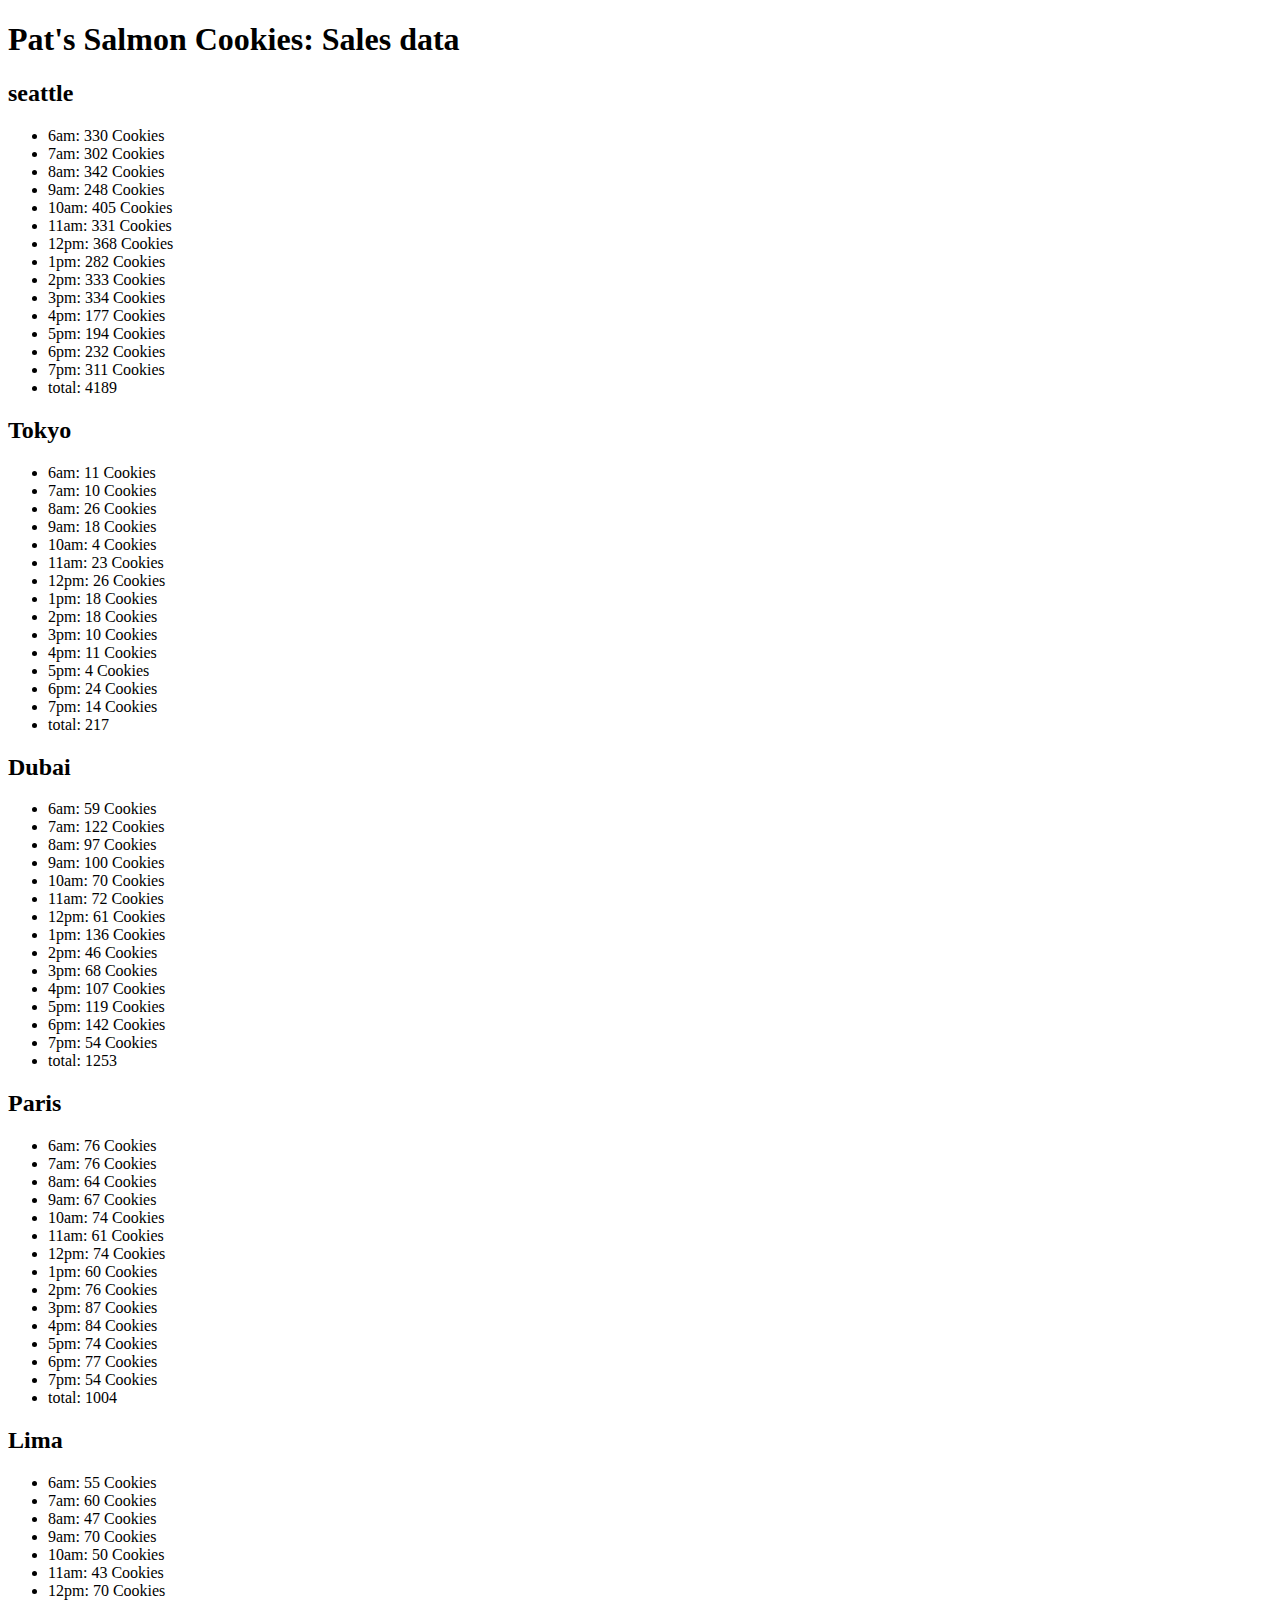
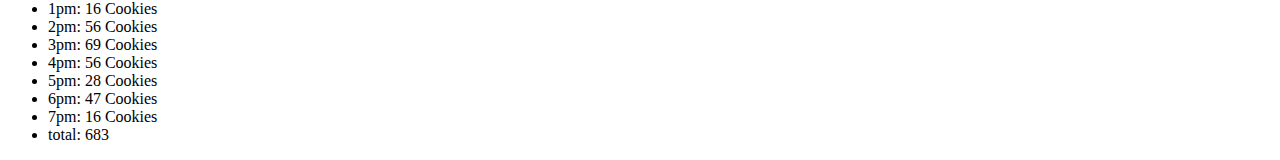
==== sales.html @ 01917bd9 "class06-object" ====
<!DOCTYPE html>
<html >
<head>
    
    <title>Sales data: Pat's Salmon Cookies</title>
</head>
<body>
    <header>
        <h1>Pat's Salmon Cookies: Sales data</h1>
    </header>
    <main>
        <div id="numberOfCookies">
            <!-- generate this from js: -->
            <!-- <article>
              <h2></h2>
              <ul>
                <li></li>
                

              </ul>
            </article> -->
          </div>
    </main>
    <script src="./js/app.js"></script>
</body>
</html>
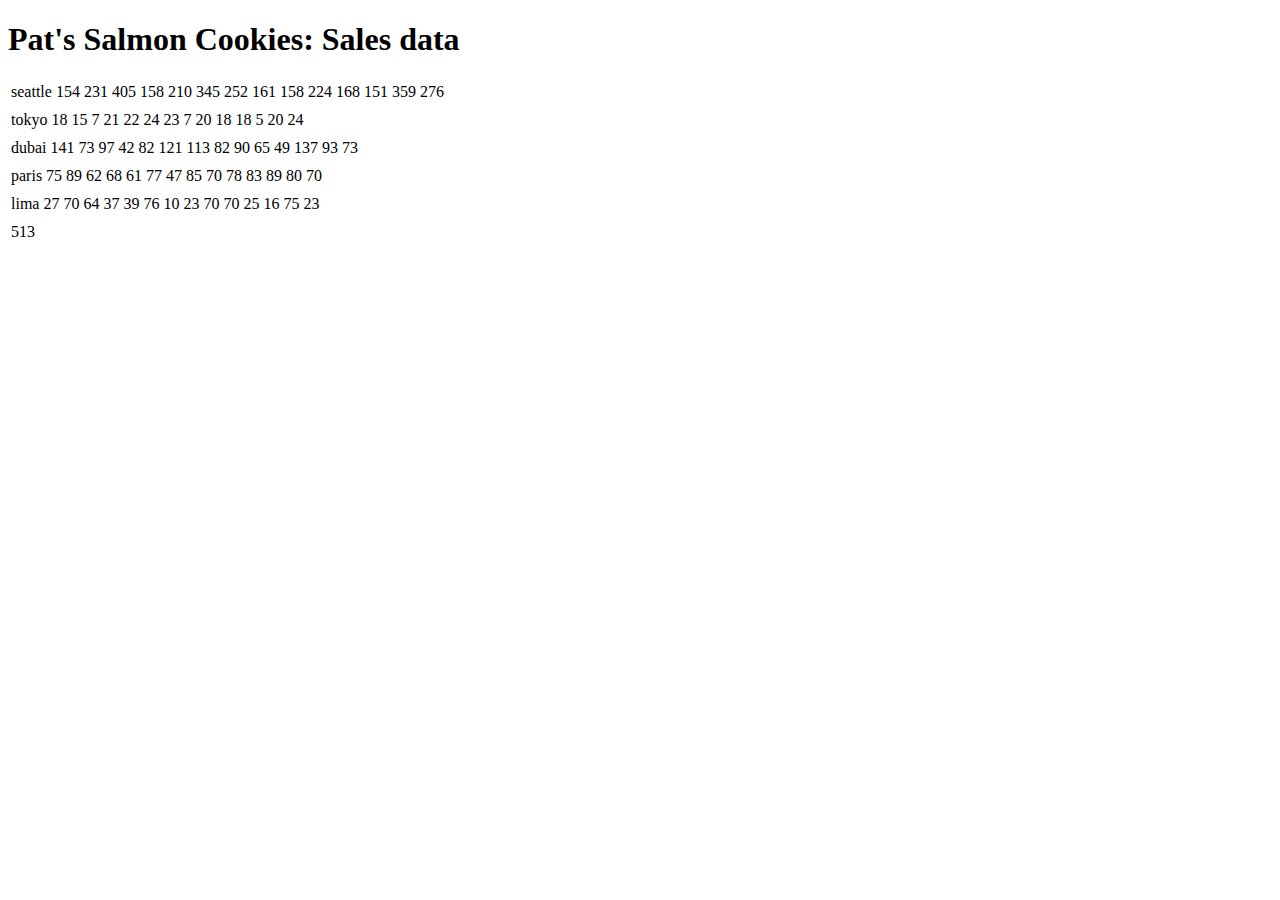
==== commit 7a0180cb: "not final" ====
--- a/sales.html
+++ b/sales.html
@@ -3,6 +3,7 @@
 <head>
     
     <title>Sales data: Pat's Salmon Cookies</title>
+    
 </head>
 <body>
     <header>
@@ -13,11 +14,8 @@
             <!-- generate this from js: -->
             <!-- <article>
               <h2></h2>
-              <ul>
-                <li></li>
-                
-
-              </ul>
+              <table>
+                <table>
             </article> -->
           </div>
     </main>
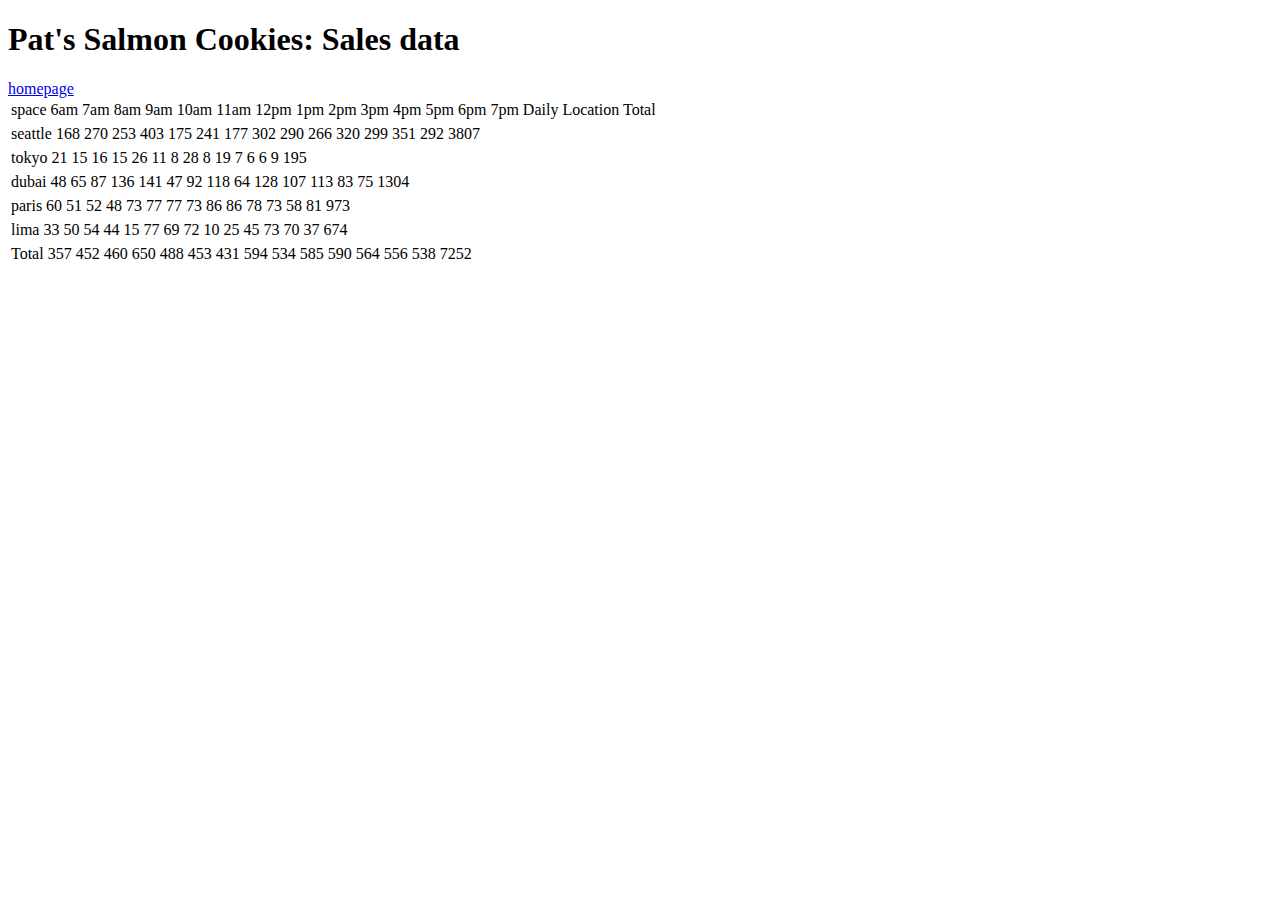
==== commit 24c040e6: "class08b" ====
--- a/sales.html
+++ b/sales.html
@@ -8,6 +8,8 @@
 <body>
     <header>
         <h1>Pat's Salmon Cookies: Sales data</h1>
+
+        <a href="./index.html">homepage</a>
     </header>
     <main>
         <div id="numberOfCookies">
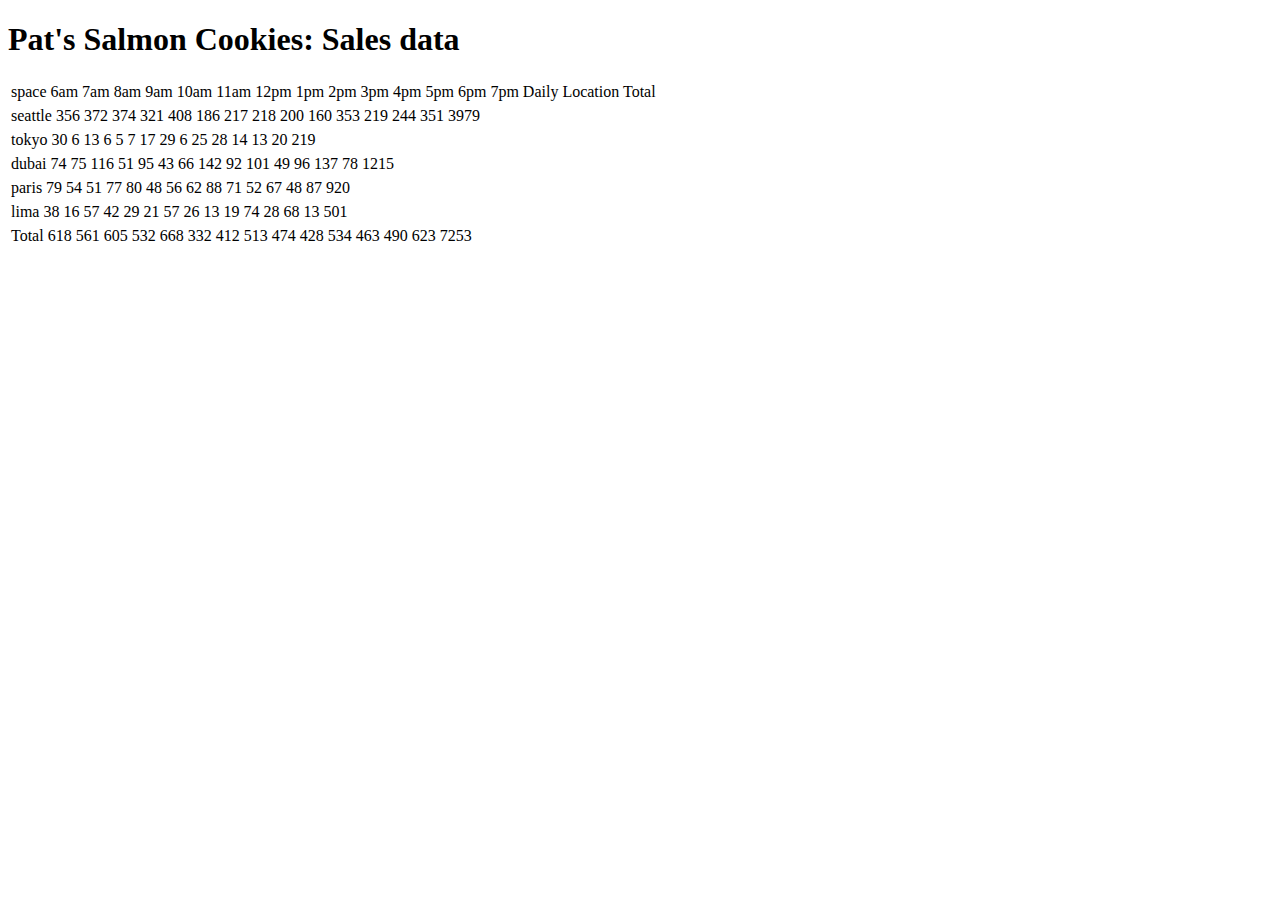
==== commit 5605a5a1: "Merge pull request #2 from mohmmadnoorjebreen/class07" ====
--- a/sales.html
+++ b/sales.html
@@ -8,8 +8,6 @@
 <body>
     <header>
         <h1>Pat's Salmon Cookies: Sales data</h1>
-
-        <a href="./index.html">homepage</a>
     </header>
     <main>
         <div id="numberOfCookies">
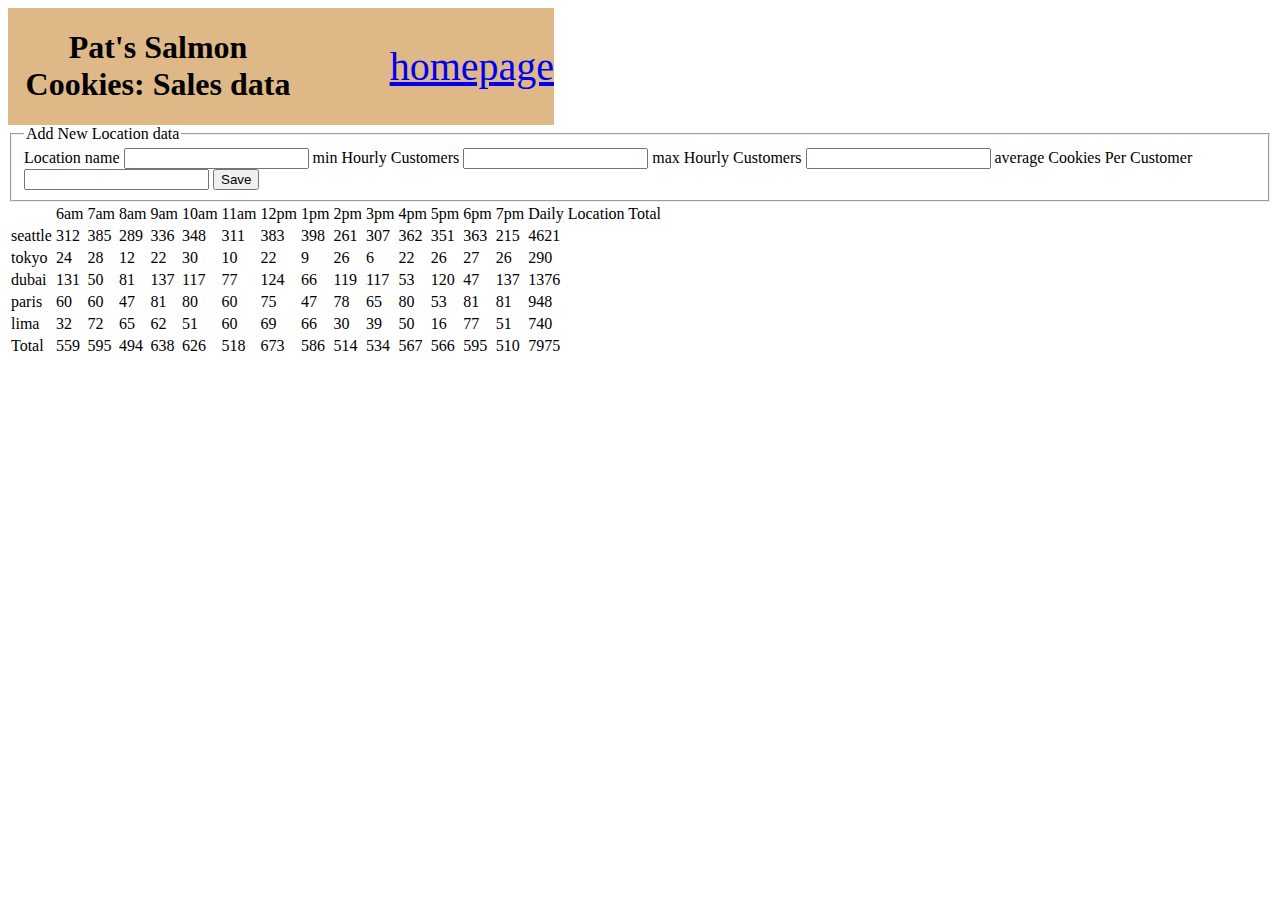
==== commit 204e238c: "class09lab" ====
--- a/sales.html
+++ b/sales.html
@@ -1,15 +1,35 @@
 <!DOCTYPE html>
-<html >
+<html>
+
 <head>
-    
+
     <title>Sales data: Pat's Salmon Cookies</title>
-    
+    <link rel="stylesheet" href="./css/style.css">
 </head>
+
 <body>
     <header>
         <h1>Pat's Salmon Cookies: Sales data</h1>
+
+        <a href="./index.html">homepage</a>
     </header>
     <main>
+
+        <fieldset>
+            <legend>Add New Location data</legend>
+            <form id="salmonCookies">
+                <label for="Location">Location name</label>
+                <input id="Location" type="text">
+                <label for="minHour">min Hourly Customers</label>
+                <input id="minHour" type="number">
+                <label for="maxHour">max Hourly Customers</label>
+                <input id="maxHour" type="number">
+                <label for="average">average Cookies Per Customer</label>
+                <input id="average" type="number" step="0.01">
+                <button type="submit">Save</button>
+            </form>
+        </fieldset>
+
         <div id="numberOfCookies">
             <!-- generate this from js: -->
             <!-- <article>
@@ -17,8 +37,9 @@
               <table>
                 <table>
             </article> -->
-          </div>
+        </div>
     </main>
     <script src="./js/app.js"></script>
 </body>
-</html>
+
+</html>--- a/css/style.css
+++ b/css/style.css
@@ -0,0 +1,50 @@
+h1 {
+    text-align: center;
+    
+}
+
+header {
+    display: grid;
+    grid-template-columns: 300px 1fr;
+    align-items: center;
+    background-color: burlywood;
+    width: 546px;
+  }
+  header a {
+    text-align: right;
+  }
+header img {
+    margin-left: 500px;
+}
+
+a {
+    float: right;
+    font-size: 40px;
+}
+
+ul img {
+width: 500px;
+}
+
+.shirt {
+    height: 150px;
+    margin-left: 300px;
+}
+
+.chinook{
+width: 350px;
+}
+
+.salmon{
+width: 350px;
+}
+
+
+.cutter{
+    height: 200px;
+}
+
+footer ul li {
+    display: inline;
+    margin-left: 100px;
+}